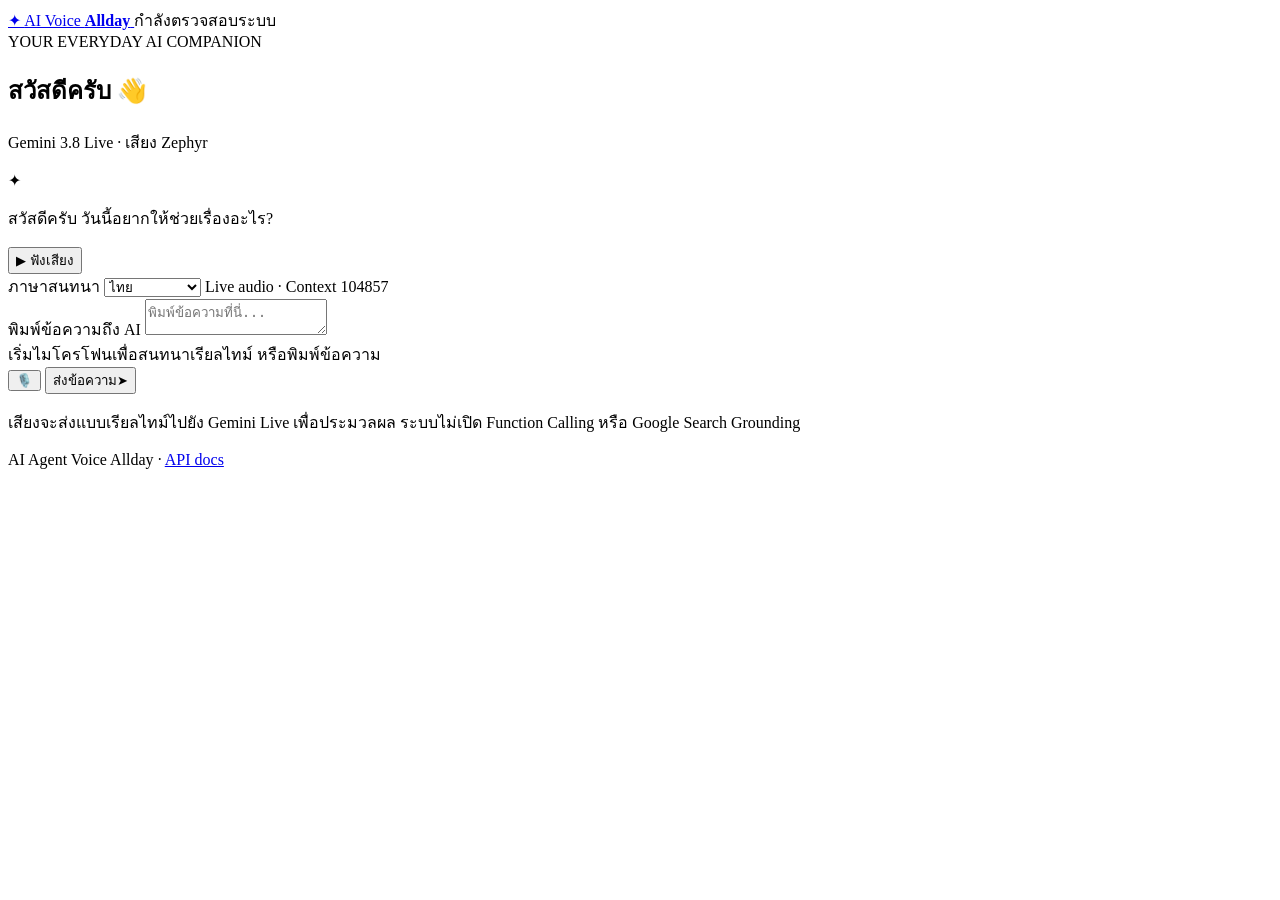
==== my-ai-project/app/static/index.html @ c7c14faf "feat: initial commit for ai voice agent structure" ====
<!doctype html>
<html lang="th">
<head>
  <meta charset="utf-8">
  <meta name="viewport" content="width=device-width, initial-scale=1">
  <meta name="theme-color" content="#f7f4ff">
  <title>AI Agent Voice Allday</title>
  <link rel="stylesheet" href="/static/style.css">
</head>
<body>
  <main class="app-shell">
    <header class="topbar">
      <a class="brand" href="/" aria-label="AI Agent Voice Allday หน้าหลัก">
        <span class="brand-mark" aria-hidden="true">✦</span>
        <span>AI Voice <strong>Allday</strong></span>
      </a>
      <span class="connection"><span class="connection-dot"></span><span id="connection-label">กำลังตรวจสอบระบบ</span></span>
    </header>

    <section class="chat-card" aria-label="แชตกับ AI">
      <div class="intro">
        <div class="eyebrow">YOUR EVERYDAY AI COMPANION</div>
        <h1>สวัสดีครับ <span aria-hidden="true">👋</span></h1>
        <p>Gemini 3.8 Live · เสียง Zephyr</p>
      </div>

      <div id="conversation" class="conversation" aria-live="polite" aria-label="บทสนทนา">
        <div class="message assistant-message">
          <div class="avatar" aria-hidden="true">✦</div>
          <div class="bubble">
            <p>สวัสดีครับ วันนี้อยากให้ช่วยเรื่องอะไร?</p>
            <button class="speak-button" type="button" data-speak="สวัสดีครับ วันนี้อยากให้ช่วยเรื่องอะไร?" aria-label="อ่านคำทักทายออกเสียง">▶ ฟังเสียง</button>
          </div>
        </div>
      </div>

      <div class="voice-controls">
        <label class="select-label" for="speech-language">ภาษาสนทนา</label>
        <select id="speech-language" aria-label="เลือกภาษาสนทนา">
          <option value="th-TH" selected>ไทย</option>
          <option value="en-US">English (US)</option>
        </select>
        <span class="live-spec">Live audio · Context 104857</span>
      </div>

      <form id="chat-form" class="composer">
        <label class="sr-only" for="message-input">พิมพ์ข้อความถึง AI</label>
        <textarea id="message-input" name="message" rows="2" maxlength="4000" placeholder="พิมพ์ข้อความที่นี่..." required></textarea>
        <div class="composer-actions">
          <span id="status-message" class="status-message" role="status">เริ่มไมโครโฟนเพื่อสนทนาเรียลไทม์ หรือพิมพ์ข้อความ</span>
          <div class="action-buttons">
            <button id="mic-button" class="icon-button" type="button" title="เริ่มเสียงเรียลไทม์" aria-label="เริ่มเสียงเรียลไทม์">🎙️</button>
            <button id="send-button" class="send-button" type="submit"><span>ส่งข้อความ</span><span aria-hidden="true">➤</span></button>
          </div>
        </div>
      </form>

      <p class="privacy-note">เสียงจะส่งแบบเรียลไทม์ไปยัง Gemini Live เพื่อประมวลผล ระบบไม่เปิด Function Calling หรือ Google Search Grounding</p>
    </section>
    <footer>AI Agent Voice Allday <span>·</span> <a href="/docs">API docs</a></footer>
  </main>
  <script src="/static/app.js" defer></script>
</body>
</html>
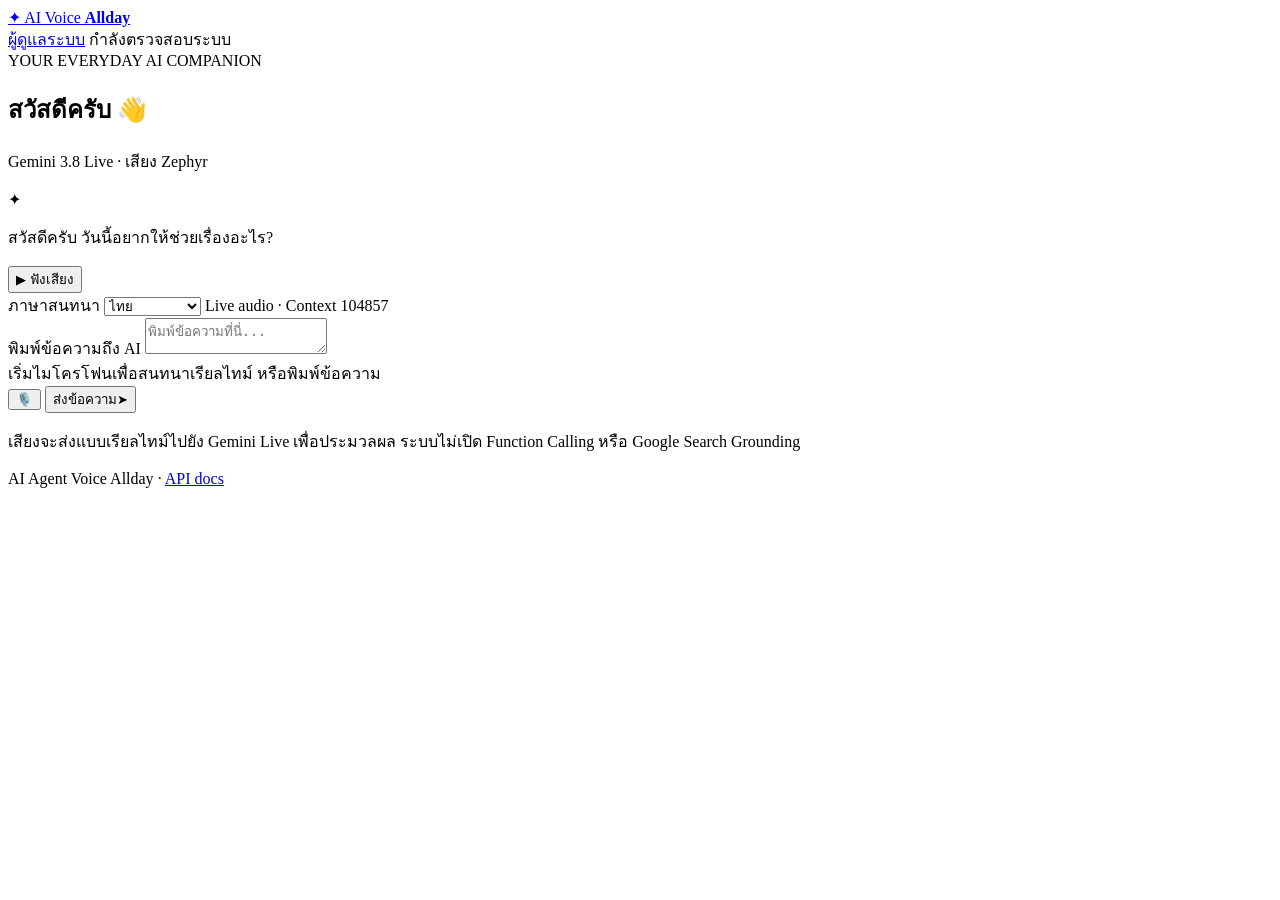
==== commit 5de99a5f: "feat: add admin dashboard and noindex" ====
--- a/my-ai-project/app/static/index.html
+++ b/my-ai-project/app/static/index.html
@@ -4,6 +4,8 @@
   <meta charset="utf-8">
   <meta name="viewport" content="width=device-width, initial-scale=1">
   <meta name="theme-color" content="#f7f4ff">
+  <meta name="robots" content="noindex, nofollow, noarchive, nosnippet">
+  <meta name="googlebot" content="noindex, nofollow, noarchive, nosnippet">
   <title>AI Agent Voice Allday</title>
   <link rel="stylesheet" href="/static/style.css">
 </head>
@@ -14,7 +16,10 @@
         <span class="brand-mark" aria-hidden="true">✦</span>
         <span>AI Voice <strong>Allday</strong></span>
       </a>
-      <span class="connection"><span class="connection-dot"></span><span id="connection-label">กำลังตรวจสอบระบบ</span></span>
+      <div class="topbar-links">
+        <a href="/dashboard/admin">ผู้ดูแลระบบ</a>
+        <span class="connection"><span class="connection-dot"></span><span id="connection-label">กำลังตรวจสอบระบบ</span></span>
+      </div>
     </header>
 
     <section class="chat-card" aria-label="แชตกับ AI">
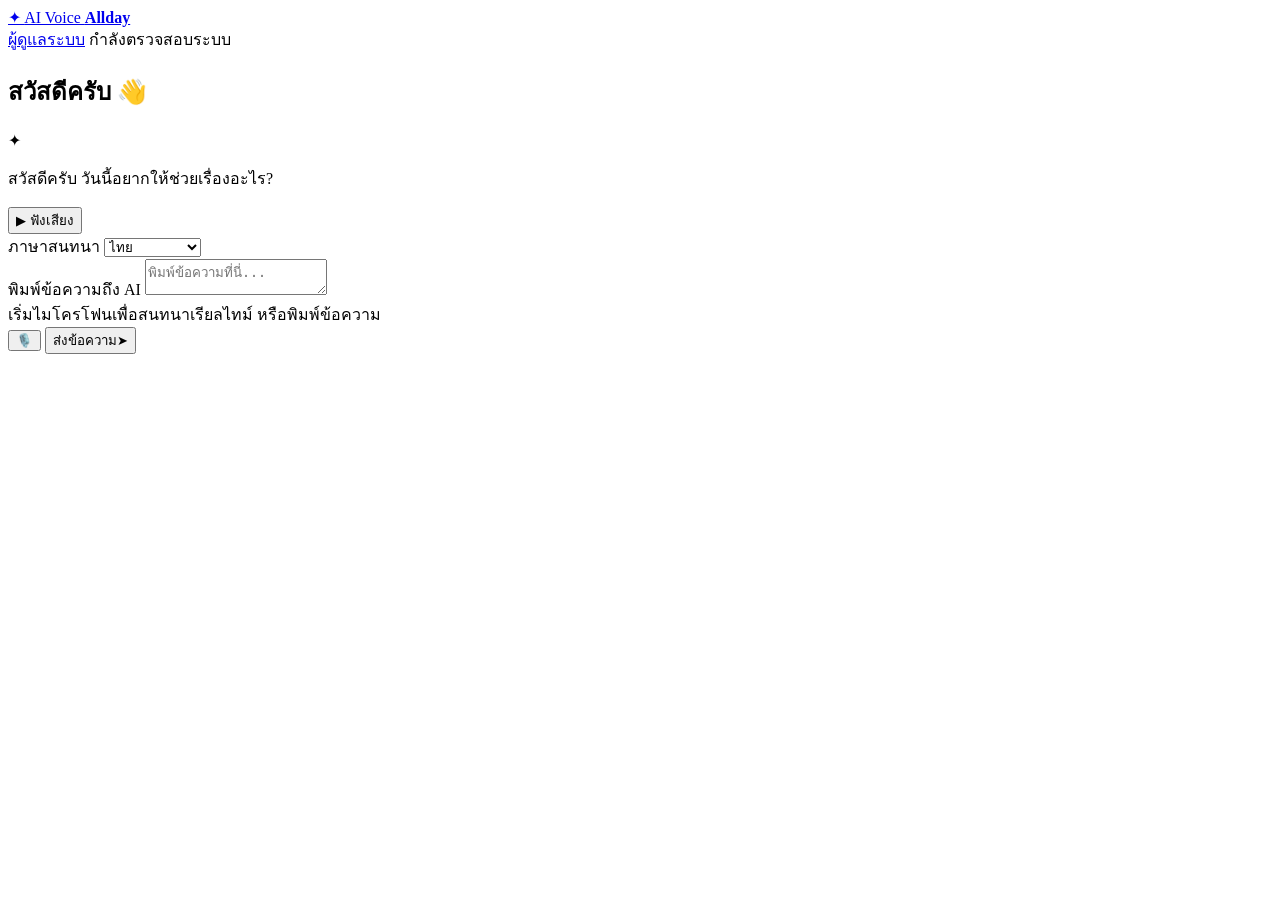
==== commit d3078ba3: "Remove technical labels and notices from the chat page Co-authored-by: Copilot <223556219+Copilot@us" ====
--- a/my-ai-project/app/static/index.html
+++ b/my-ai-project/app/static/index.html
@@ -24,9 +24,7 @@
 
     <section class="chat-card" aria-label="แชตกับ AI">
       <div class="intro">
-        <div class="eyebrow">YOUR EVERYDAY AI COMPANION</div>
         <h1>สวัสดีครับ <span aria-hidden="true">👋</span></h1>
-        <p>Gemini 3.8 Live · เสียง Zephyr</p>
       </div>
 
       <div id="conversation" class="conversation" aria-live="polite" aria-label="บทสนทนา">
@@ -45,7 +43,6 @@
           <option value="th-TH" selected>ไทย</option>
           <option value="en-US">English (US)</option>
         </select>
-        <span class="live-spec">Live audio · Context 104857</span>
       </div>
 
       <form id="chat-form" class="composer">
@@ -59,10 +56,7 @@
           </div>
         </div>
       </form>
-
-      <p class="privacy-note">เสียงจะส่งแบบเรียลไทม์ไปยัง Gemini Live เพื่อประมวลผล ระบบไม่เปิด Function Calling หรือ Google Search Grounding</p>
     </section>
-    <footer>AI Agent Voice Allday <span>·</span> <a href="/docs">API docs</a></footer>
   </main>
   <script src="/static/app.js" defer></script>
 </body>
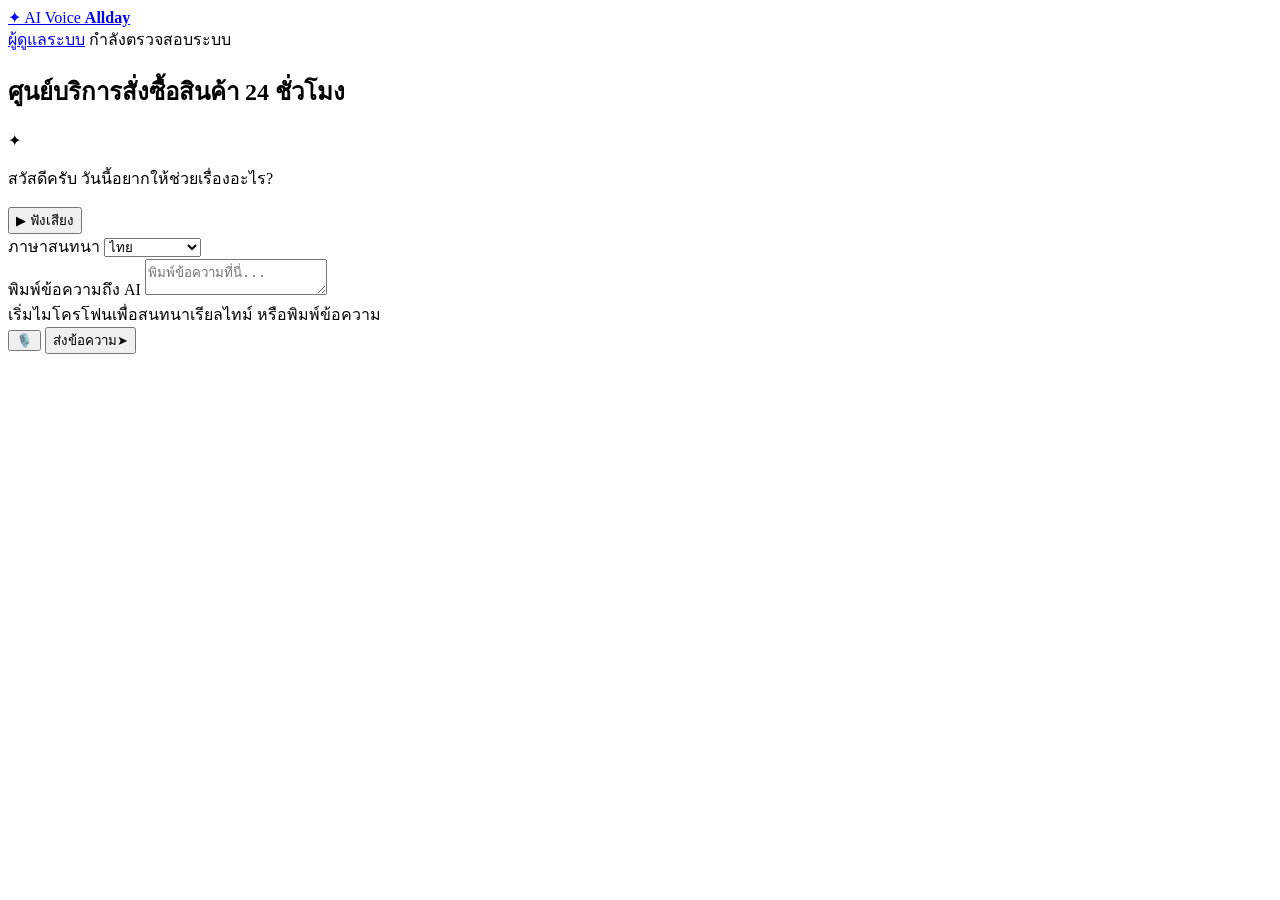
==== commit e85b3e15: "chatandshop: heading is 24-hour order service center Co-authored-by: Copilot <223556219+Copilot@user" ====
--- a/my-ai-project/app/static/index.html
+++ b/my-ai-project/app/static/index.html
@@ -24,9 +24,10 @@
 
     <section class="chat-card" aria-label="แชตกับ AI">
       <div class="intro">
-        <h1>สวัสดีครับ <span aria-hidden="true">👋</span></h1>
+        <h1>ศูนย์บริการสั่งซื้อสินค้า 24 ชั่วโมง</h1>
       </div>
 
+      <p id="ticket-info" class="status-message" hidden></p>
       <div id="conversation" class="conversation" aria-live="polite" aria-label="บทสนทนา">
         <div class="message assistant-message">
           <div class="avatar" aria-hidden="true">✦</div>
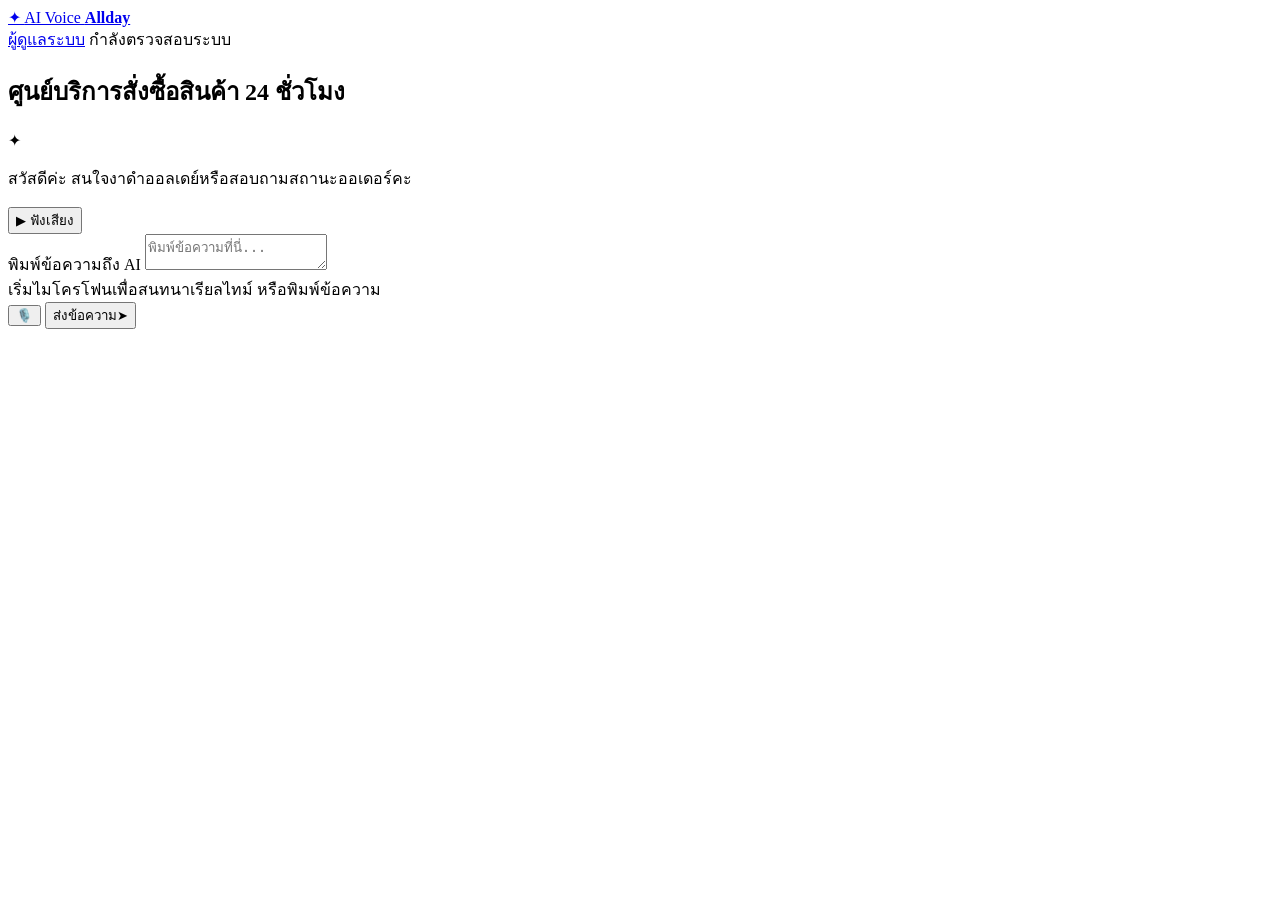
==== commit 412689db: "Add Fasai sales promotions and call limits Co-authored-by: Copilot <223556219+Copilot@users.noreply." ====
--- a/my-ai-project/app/static/index.html
+++ b/my-ai-project/app/static/index.html
@@ -32,19 +32,13 @@
         <div class="message assistant-message">
           <div class="avatar" aria-hidden="true">✦</div>
           <div class="bubble">
-            <p>สวัสดีครับ วันนี้อยากให้ช่วยเรื่องอะไร?</p>
-            <button class="speak-button" type="button" data-speak="สวัสดีครับ วันนี้อยากให้ช่วยเรื่องอะไร?" aria-label="อ่านคำทักทายออกเสียง">▶ ฟังเสียง</button>
+            <p>สวัสดีค่ะ สนใจงาดำออลเดย์หรือสอบถามสถานะออเดอร์คะ</p>
+            <button class="speak-button" type="button" data-speak="สวัสดีค่ะ สนใจงาดำออลเดย์หรือสอบถามสถานะออเดอร์คะ" aria-label="อ่านคำทักทายออกเสียง">▶ ฟังเสียง</button>
           </div>
         </div>
       </div>
 
-      <div class="voice-controls">
-        <label class="select-label" for="speech-language">ภาษาสนทนา</label>
-        <select id="speech-language" aria-label="เลือกภาษาสนทนา">
-          <option value="th-TH" selected>ไทย</option>
-          <option value="en-US">English (US)</option>
-        </select>
-      </div>
+      <input id="speech-language" type="hidden" value="th-TH">
 
       <form id="chat-form" class="composer">
         <label class="sr-only" for="message-input">พิมพ์ข้อความถึง AI</label>
